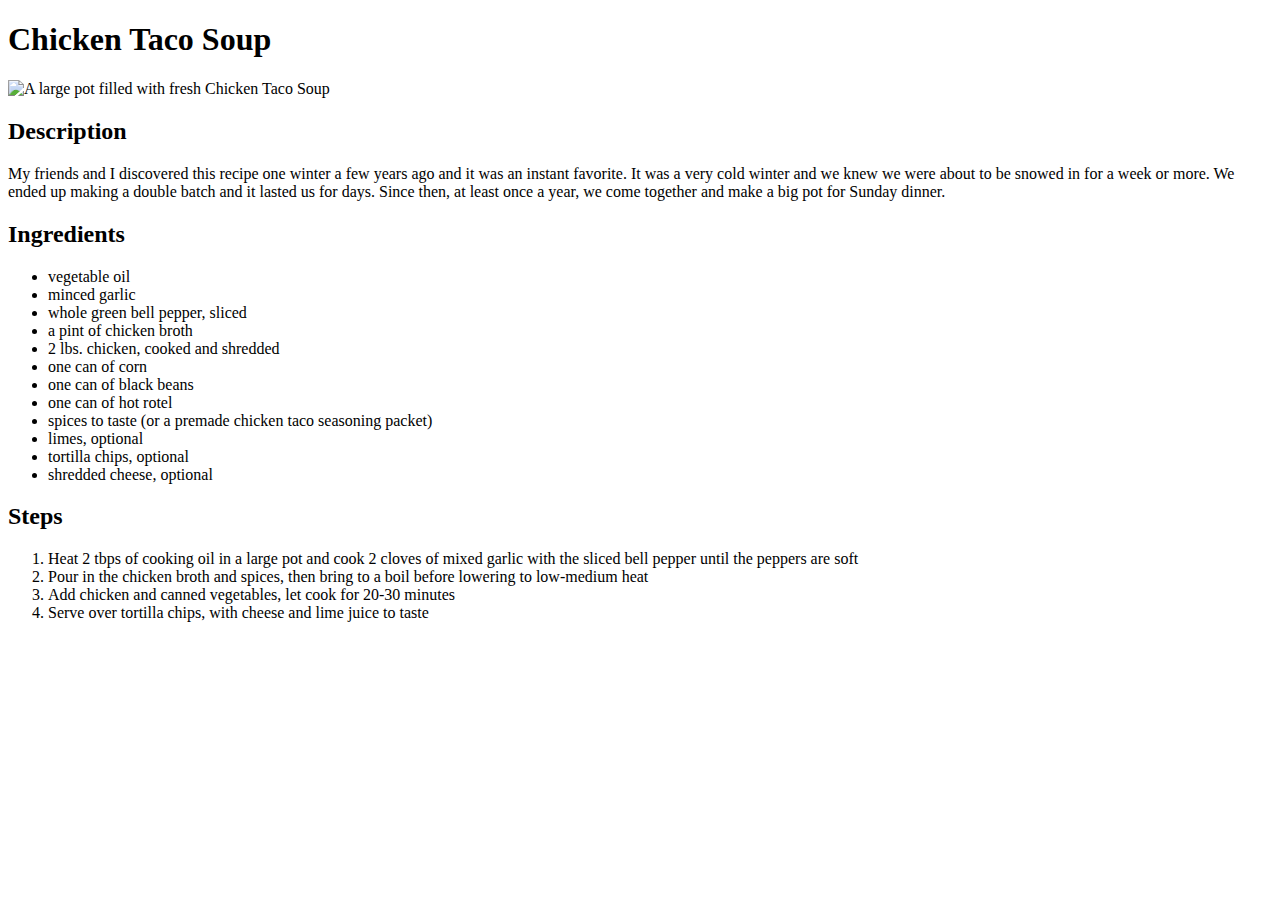
==== recipes/chicken-taco-soup.html @ 7e16a927 "Add recipe body" ====
<!DOCTYPE html>
<html lang="en">
    <head>
        <meta charset="utf-8">
        <title>Chicken Taco Soup</title>
    </head>
    <body>
        <h1>Chicken Taco Soup</h1>
        <img src="https://thecozycook.com/wp-content/uploads/2024/01/Chicken-Taco-Soup-f-.jpg" alt="A large pot filled with fresh Chicken Taco Soup">
            <h2>Description</h2>
            <p>My friends and I discovered this recipe one winter a few years ago and it was an instant favorite. It was a very cold winter and we knew we were about to be snowed in for a week or more. We ended up making a double batch and it lasted us for days. Since then, at least once a year, we come together and make a big pot for Sunday dinner.</p>
            
            <h2>Ingredients</h2>
            <ul>
            <li>vegetable oil</li>
            <li>minced garlic</li>
            <li>whole green bell pepper, sliced</li>
            <li>a pint of chicken broth</li>
            <li>2 lbs. chicken, cooked and shredded</li>
            <li>one can of corn</li>
            <li>one can of black beans</li>
            <li>one can of hot rotel</li>
            <li>spices to taste (or a premade chicken taco seasoning packet)</li>
            <li>limes, optional</li>
            <li>tortilla chips, optional</li>
            <li>shredded cheese, optional</li>
            </ul>

            <h2>Steps</h2>
            <ol>
                <li>Heat 2 tbps of cooking oil in a large pot and cook 2 cloves of mixed garlic with the sliced bell pepper until the peppers are soft</li>
                <li>Pour in the chicken broth and spices, then bring to a boil before lowering to low-medium heat</li>
                <li>Add chicken and canned vegetables, let cook for 20-30 minutes</li>
                <li>Serve over tortilla chips, with cheese and lime juice to taste</li>
            </ol>
    </body>
</html>
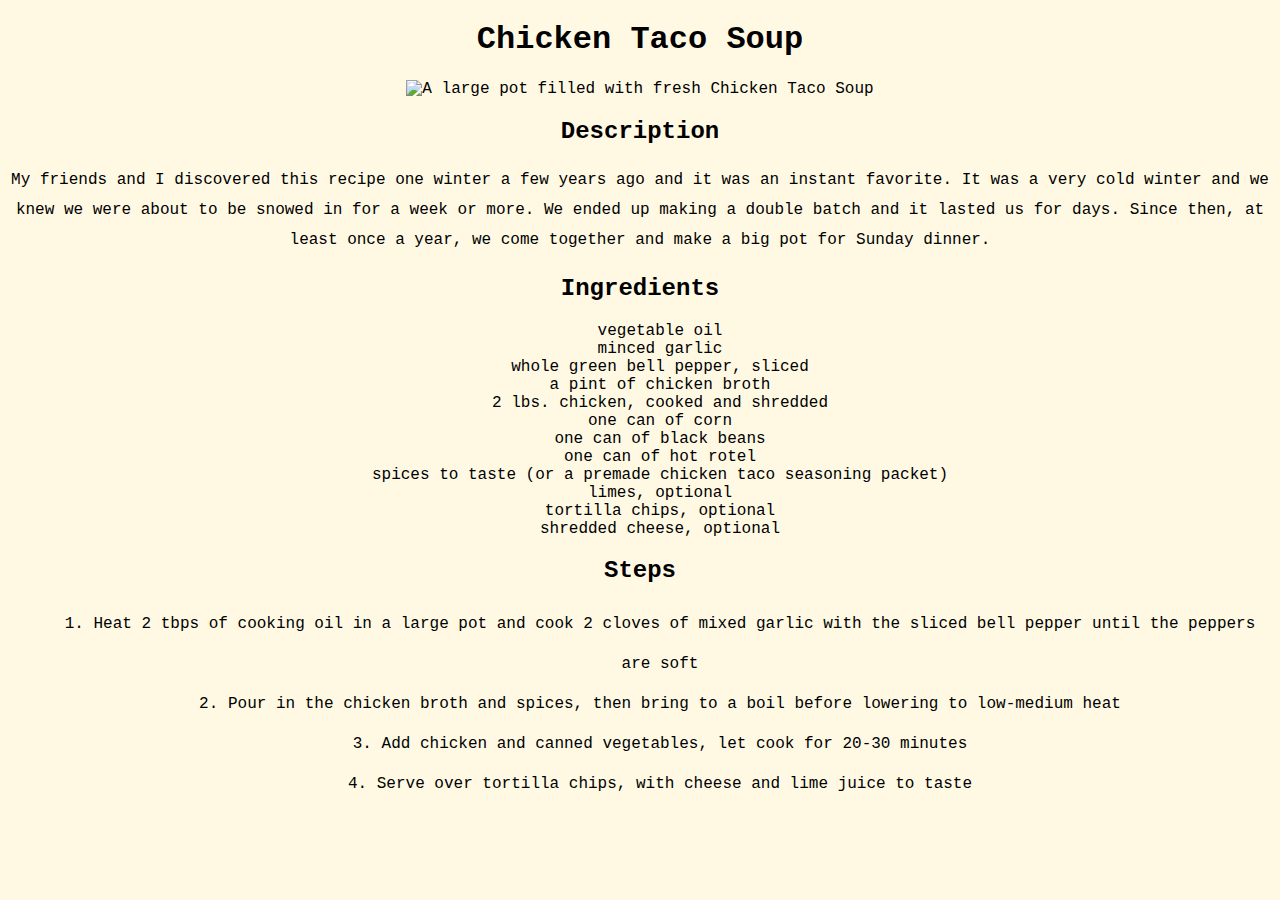
==== commit 091a64f2: "Add css rules and link stylesheet to html files" ====
--- a/recipes/chicken-taco-soup.html
+++ b/recipes/chicken-taco-soup.html
@@ -2,16 +2,17 @@
 <html lang="en">
     <head>
         <meta charset="utf-8">
-        <title>Chicken Taco Soup</title>
+        <title>Chicken Taco Soup Recipe</title>
+        <link rel="stylesheet" href="../style.css">
     </head>
     <body>
         <h1>Chicken Taco Soup</h1>
         <img src="https://thecozycook.com/wp-content/uploads/2024/01/Chicken-Taco-Soup-f-.jpg" alt="A large pot filled with fresh Chicken Taco Soup">
             <h2>Description</h2>
-            <p>My friends and I discovered this recipe one winter a few years ago and it was an instant favorite. It was a very cold winter and we knew we were about to be snowed in for a week or more. We ended up making a double batch and it lasted us for days. Since then, at least once a year, we come together and make a big pot for Sunday dinner.</p>
+            <p class="info">My friends and I discovered this recipe one winter a few years ago and it was an instant favorite. It was a very cold winter and we knew we were about to be snowed in for a week or more. We ended up making a double batch and it lasted us for days. Since then, at least once a year, we come together and make a big pot for Sunday dinner.</p>
             
             <h2>Ingredients</h2>
-            <ul>
+            <ul class="ingredients">
             <li>vegetable oil</li>
             <li>minced garlic</li>
             <li>whole green bell pepper, sliced</li>
@@ -27,7 +28,7 @@
             </ul>
 
             <h2>Steps</h2>
-            <ol>
+            <ol class="steps">
                 <li>Heat 2 tbps of cooking oil in a large pot and cook 2 cloves of mixed garlic with the sliced bell pepper until the peppers are soft</li>
                 <li>Pour in the chicken broth and spices, then bring to a boil before lowering to low-medium heat</li>
                 <li>Add chicken and canned vegetables, let cook for 20-30 minutes</li>
--- a/style.css
+++ b/style.css
@@ -0,0 +1,24 @@
+html {
+    background-color: #FFF9E4;
+    text-align: center;
+    font-family: 'Courier New', Courier, monospace;
+}
+
+img {
+    width: 250px;
+    height: auto;
+
+}
+.info {
+    line-height: 30px;
+}
+
+.ingredients {
+    list-style-type: none;
+
+}
+
+.steps {
+    list-style-position: inside;
+    line-height: 40px;
+}
